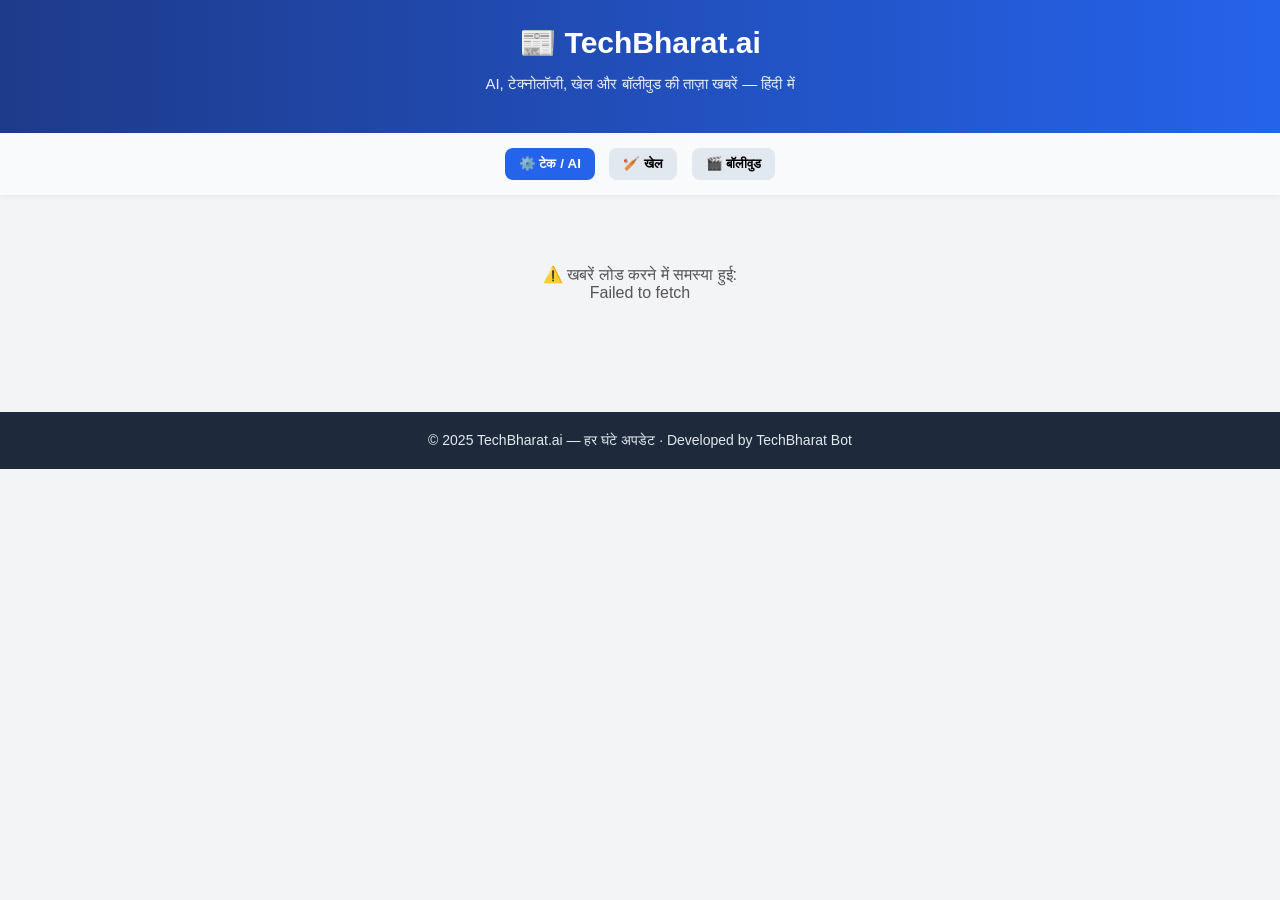
==== index.html @ 10f476a2 "Add files via upload" ====
<!doctype html>
<html lang="hi">
<head>
  <meta charset="utf-8" />
  <meta name="viewport" content="width=device-width,initial-scale=1" />
  <title>TechBharat.ai — AI, खेल और बॉलीवुड समाचार (हिंदी)</title>
  <meta name="description" content="TechBharat.ai - नवीनतम AI, टेक्नोलॉजी, खेल और बॉलीवुड समाचार — हिंदी में।">
  <meta http-equiv="refresh" content="3600">
  <style>
    body {
      font-family: 'Noto Sans Devanagari', sans-serif;
      margin: 0;
      background: #f3f4f6;
      color: #111;
    }
    header {
      background: linear-gradient(90deg, #1e3a8a, #2563eb);
      color: white;
      text-align: center;
      padding: 25px 10px;
      box-shadow: 0 2px 6px rgba(0,0,0,0.2);
    }
    header h1 { margin: 0; font-size: 30px; font-weight: bold; }
    header p { font-size: 15px; opacity: 0.9; }
    nav {
      background: #f8fafc;
      text-align: center;
      padding: 10px;
      box-shadow: 0 2px 4px rgba(0,0,0,0.05);
    }
    nav button {
      background: #e2e8f0;
      border: none;
      margin: 5px;
      padding: 8px 14px;
      border-radius: 8px;
      cursor: pointer;
      font-weight: bold;
      transition: 0.3s;
    }
    nav button.active, nav button:hover {
      background: #2563eb;
      color: white;
    }
    main { max-width: 1100px; margin: auto; padding: 20px; }
    .news-grid {
      display: grid;
      grid-template-columns: repeat(auto-fit, minmax(300px, 1fr));
      gap: 20px;
    }
    .news-card {
      background: white;
      border-radius: 12px;
      overflow: hidden;
      box-shadow: 0 4px 10px rgba(0,0,0,0.1);
      transition: transform 0.2s;
    }
    .news-card:hover { transform: translateY(-4px); }
    .news-image {
      width: 100%;
      height: 180px;
      object-fit: cover;
      background: #e5e7eb;
    }
    .news-content { padding: 15px; }
    .news-content h2 { font-size: 18px; margin: 0 0 8px; }
    .news-content a { text-decoration: none; color: #1e3a8a; }
    .meta { color: #555; font-size: 13px; margin-bottom: 8px; }
    footer {
      background: #1e293b;
      color: #e2e8f0;
      text-align: center;
      padding: 20px;
      margin-top: 40px;
      font-size: 14px;
    }
    .loading { text-align: center; margin: 50px 0; font-size: 16px; color: #555; }
  </style>
</head>
<body>
  <header>
    <h1>📰 TechBharat.ai</h1>
    <p>AI, टेक्नोलॉजी, खेल और बॉलीवुड की ताज़ा खबरें — हिंदी में</p>
  </header>

  <nav>
    <button id="btn-tech" class="active">⚙️ टेक / AI</button>
    <button id="btn-sports">🏏 खेल</button>
    <button id="btn-bollywood">🎬 बॉलीवुड</button>
  </nav>

  <main>
    <div id="news" class="loading">🔄 खबरें लोड हो रही हैं...</div>
  </main>

  <footer>
    © 2025 TechBharat.ai — हर घंटे अपडेट · Developed by TechBharat Bot
  </footer>

  <script>
    const API_KEY = "04b3dd45c9f94c0ab7af9f9a13e9378d"; // 🔑 Replace with your key from https://newsapi.org
    const categories = {
      tech: `https://newsapi.org/v2/everything?q=AI OR artificial intelligence OR technology OR machine learning&language=en&pageSize=10&apiKey=${API_KEY}`,
      sports: `https://newsapi.org/v2/top-headlines?category=sports&language=en&pageSize=10&apiKey=${API_KEY}`,
      bollywood: `https://newsapi.org/v2/everything?q=Bollywood OR Hindi cinema OR upcoming movies OR box office OR Bollywood stars&language=en&pageSize=10&apiKey=${API_KEY}`
    };
    const proxy = "https://api.allorigins.win/raw?url=";
    const container = document.getElementById('news');
    const btnTech = document.getElementById('btn-tech');
    const btnSports = document.getElementById('btn-sports');
    const btnBollywood = document.getElementById('btn-bollywood');

    async function translateToHindi(text) {
      if (!text) return "";
      try {
        const url = `https://translate.googleapis.com/translate_a/single?client=gtx&sl=en&tl=hi&dt=t&q=${encodeURIComponent(text)}`;
        const res = await fetch(url);
        const data = await res.json();
        return data[0][0][0];
      } catch {
        return text;
      }
    }

    async function loadNews(categoryKey) {
      container.innerHTML = "<div class='loading'>📰 खबरें लोड की जा रही हैं...</div>";
      const apiUrl = proxy + encodeURIComponent(categories[categoryKey]);

      try {
        const res = await fetch(apiUrl);
        const data = await res.json();
        if (!data.articles || data.articles.length === 0) {
          container.innerHTML = "<p>कोई नई खबर नहीं मिली।</p>";
          return;
        }

        const grid = document.createElement("div");
        grid.className = "news-grid";

        for (const article of data.articles) {
          const image = article.urlToImage || "https://via.placeholder.com/600x400?text=News";
          const title = await translateToHindi(article.title || "");
          const desc = await translateToHindi(article.description || "");
          const source = article.source?.name || "अज्ञात स्रोत";
          const url = article.url;
          const date = article.publishedAt ? new Date(article.publishedAt).toLocaleDateString("hi-IN") : "";

          const card = document.createElement("div");
          card.className = "news-card";
          card.innerHTML = `
            <img class="news-image" src="${image}" alt="image">
            <div class="news-content">
              <h2><a href="${url}" target="_blank">${title}</a></h2>
              <div class="meta">${source} · ${date}</div>
              <p>${desc}</p>
              <p><a href="${url}" target="_blank">पूरा लेख पढ़ें →</a></p>
            </div>`;
          grid.appendChild(card);
        }
        container.innerHTML = "";
        container.appendChild(grid);

      } catch (err) {
        container.innerHTML = `<p>⚠️ खबरें लोड करने में समस्या हुई:<br>${err.message}</p>`;
      }
    }

    btnTech.onclick = () => {
      btnTech.classList.add("active");
      btnSports.classList.remove("active");
      btnBollywood.classList.remove("active");
      loadNews("tech");
    };
    btnSports.onclick = () => {
      btnSports.classList.add("active");
      btnTech.classList.remove("active");
      btnBollywood.classList.remove("active");
      loadNews("sports");
    };
    btnBollywood.onclick = () => {
      btnBollywood.classList.add("active");
      btnTech.classList.remove("active");
      btnSports.classList.remove("active");
      loadNews("bollywood");
    };

    // Default load: Tech news
    loadNews("tech");
  </script>
</body>
</html>
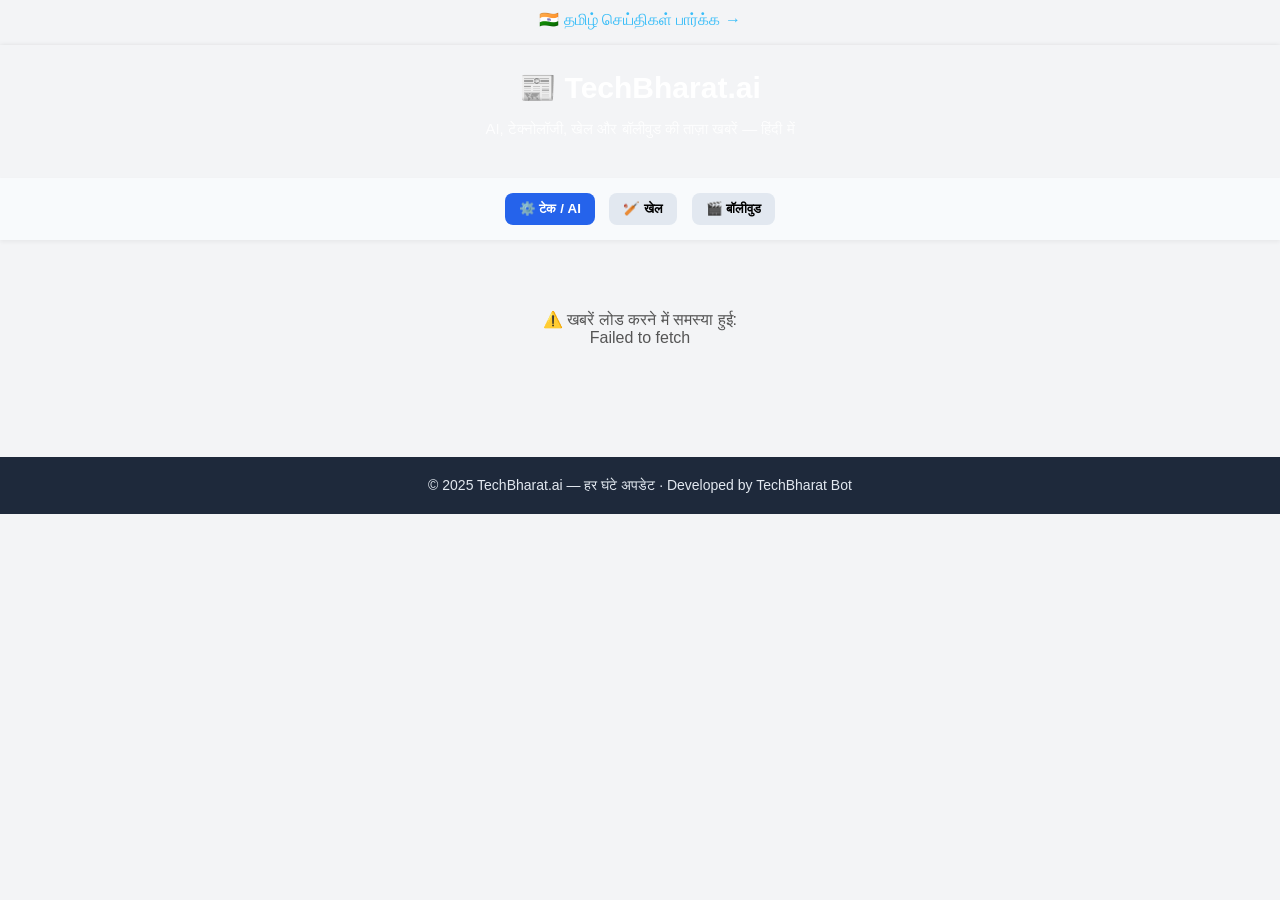
==== commit ec20fcae: "Add files via upload" ====
--- a/index.html
+++ b/index.html
@@ -14,6 +14,12 @@
       color: #111;
     }
     header {
+<p style="text-align:center;margin-top:10px;">
+  <a href="tamil-news.html" style="color:#38bdf8;text-decoration:none;font-weight:500;">
+    🇮🇳 தமிழ் செய்திகள் பார்க்க →
+  </a>
+</p>
+
       background: linear-gradient(90deg, #1e3a8a, #2563eb);
       color: white;
       text-align: center;
@@ -78,7 +84,12 @@
   </style>
 </head>
 <body>
-  <header>
+ <p style="text-align:center;margin-top:10px;">
+  <a href="tamil-news.html" style="color:#38bdf8;text-decoration:none;font-weight:500;">
+    🇮🇳 தமிழ் செய்திகள் பார்க்க →
+  </a>
+</p>
+ <header>
     <h1>📰 TechBharat.ai</h1>
     <p>AI, टेक्नोलॉजी, खेल और बॉलीवुड की ताज़ा खबरें — हिंदी में</p>
   </header>
@@ -188,4 +199,4 @@
     loadNews("tech");
   </script>
 </body>
-</html>
+</html>
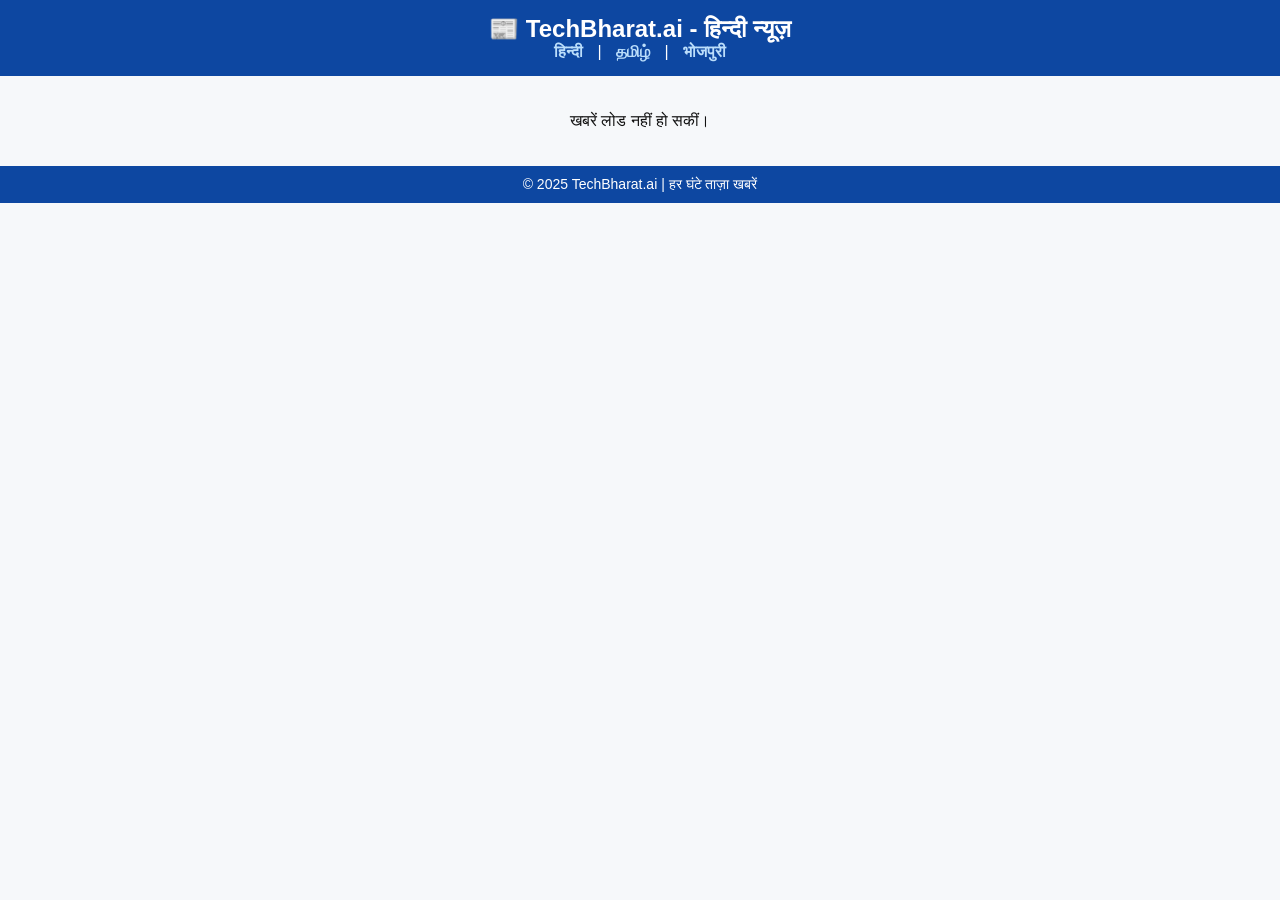
==== commit c148e923: "Add files via upload" ====
--- a/index.html
+++ b/index.html
@@ -1,202 +1,64 @@
-<!doctype html>
-<html lang="hi">
-<head>
-  <meta charset="utf-8" />
-  <meta name="viewport" content="width=device-width,initial-scale=1" />
-  <title>TechBharat.ai — AI, खेल और बॉलीवुड समाचार (हिंदी)</title>
-  <meta name="description" content="TechBharat.ai - नवीनतम AI, टेक्नोलॉजी, खेल और बॉलीवुड समाचार — हिंदी में।">
-  <meta http-equiv="refresh" content="3600">
-  <style>
-    body {
-      font-family: 'Noto Sans Devanagari', sans-serif;
-      margin: 0;
-      background: #f3f4f6;
-      color: #111;
-    }
-    header {
-<p style="text-align:center;margin-top:10px;">
-  <a href="tamil-news.html" style="color:#38bdf8;text-decoration:none;font-weight:500;">
-    🇮🇳 தமிழ் செய்திகள் பார்க்க →
-  </a>
-</p>
-
-      background: linear-gradient(90deg, #1e3a8a, #2563eb);
-      color: white;
-      text-align: center;
-      padding: 25px 10px;
-      box-shadow: 0 2px 6px rgba(0,0,0,0.2);
-    }
-    header h1 { margin: 0; font-size: 30px; font-weight: bold; }
-    header p { font-size: 15px; opacity: 0.9; }
-    nav {
-      background: #f8fafc;
-      text-align: center;
-      padding: 10px;
-      box-shadow: 0 2px 4px rgba(0,0,0,0.05);
-    }
-    nav button {
-      background: #e2e8f0;
-      border: none;
-      margin: 5px;
-      padding: 8px 14px;
-      border-radius: 8px;
-      cursor: pointer;
-      font-weight: bold;
-      transition: 0.3s;
-    }
-    nav button.active, nav button:hover {
-      background: #2563eb;
-      color: white;
-    }
-    main { max-width: 1100px; margin: auto; padding: 20px; }
-    .news-grid {
-      display: grid;
-      grid-template-columns: repeat(auto-fit, minmax(300px, 1fr));
-      gap: 20px;
-    }
-    .news-card {
-      background: white;
-      border-radius: 12px;
-      overflow: hidden;
-      box-shadow: 0 4px 10px rgba(0,0,0,0.1);
-      transition: transform 0.2s;
-    }
-    .news-card:hover { transform: translateY(-4px); }
-    .news-image {
-      width: 100%;
-      height: 180px;
-      object-fit: cover;
-      background: #e5e7eb;
-    }
-    .news-content { padding: 15px; }
-    .news-content h2 { font-size: 18px; margin: 0 0 8px; }
-    .news-content a { text-decoration: none; color: #1e3a8a; }
-    .meta { color: #555; font-size: 13px; margin-bottom: 8px; }
-    footer {
-      background: #1e293b;
-      color: #e2e8f0;
-      text-align: center;
-      padding: 20px;
-      margin-top: 40px;
-      font-size: 14px;
-    }
-    .loading { text-align: center; margin: 50px 0; font-size: 16px; color: #555; }
-  </style>
-</head>
-<body>
- <p style="text-align:center;margin-top:10px;">
-  <a href="tamil-news.html" style="color:#38bdf8;text-decoration:none;font-weight:500;">
-    🇮🇳 தமிழ் செய்திகள் பார்க்க →
-  </a>
-</p>
- <header>
-    <h1>📰 TechBharat.ai</h1>
-    <p>AI, टेक्नोलॉजी, खेल और बॉलीवुड की ताज़ा खबरें — हिंदी में</p>
-  </header>
-
-  <nav>
-    <button id="btn-tech" class="active">⚙️ टेक / AI</button>
-    <button id="btn-sports">🏏 खेल</button>
-    <button id="btn-bollywood">🎬 बॉलीवुड</button>
-  </nav>
-
-  <main>
-    <div id="news" class="loading">🔄 खबरें लोड हो रही हैं...</div>
-  </main>
-
-  <footer>
-    © 2025 TechBharat.ai — हर घंटे अपडेट · Developed by TechBharat Bot
-  </footer>
-
-  <script>
-    const API_KEY = "04b3dd45c9f94c0ab7af9f9a13e9378d"; // 🔑 Replace with your key from https://newsapi.org
-    const categories = {
-      tech: `https://newsapi.org/v2/everything?q=AI OR artificial intelligence OR technology OR machine learning&language=en&pageSize=10&apiKey=${API_KEY}`,
-      sports: `https://newsapi.org/v2/top-headlines?category=sports&language=en&pageSize=10&apiKey=${API_KEY}`,
-      bollywood: `https://newsapi.org/v2/everything?q=Bollywood OR Hindi cinema OR upcoming movies OR box office OR Bollywood stars&language=en&pageSize=10&apiKey=${API_KEY}`
-    };
-    const proxy = "https://api.allorigins.win/raw?url=";
-    const container = document.getElementById('news');
-    const btnTech = document.getElementById('btn-tech');
-    const btnSports = document.getElementById('btn-sports');
-    const btnBollywood = document.getElementById('btn-bollywood');
-
-    async function translateToHindi(text) {
-      if (!text) return "";
-      try {
-        const url = `https://translate.googleapis.com/translate_a/single?client=gtx&sl=en&tl=hi&dt=t&q=${encodeURIComponent(text)}`;
-        const res = await fetch(url);
-        const data = await res.json();
-        return data[0][0][0];
-      } catch {
-        return text;
-      }
-    }
-
-    async function loadNews(categoryKey) {
-      container.innerHTML = "<div class='loading'>📰 खबरें लोड की जा रही हैं...</div>";
-      const apiUrl = proxy + encodeURIComponent(categories[categoryKey]);
-
-      try {
-        const res = await fetch(apiUrl);
-        const data = await res.json();
-        if (!data.articles || data.articles.length === 0) {
-          container.innerHTML = "<p>कोई नई खबर नहीं मिली।</p>";
-          return;
-        }
-
-        const grid = document.createElement("div");
-        grid.className = "news-grid";
-
-        for (const article of data.articles) {
-          const image = article.urlToImage || "https://via.placeholder.com/600x400?text=News";
-          const title = await translateToHindi(article.title || "");
-          const desc = await translateToHindi(article.description || "");
-          const source = article.source?.name || "अज्ञात स्रोत";
-          const url = article.url;
-          const date = article.publishedAt ? new Date(article.publishedAt).toLocaleDateString("hi-IN") : "";
-
-          const card = document.createElement("div");
-          card.className = "news-card";
-          card.innerHTML = `
-            <img class="news-image" src="${image}" alt="image">
-            <div class="news-content">
-              <h2><a href="${url}" target="_blank">${title}</a></h2>
-              <div class="meta">${source} · ${date}</div>
-              <p>${desc}</p>
-              <p><a href="${url}" target="_blank">पूरा लेख पढ़ें →</a></p>
-            </div>`;
-          grid.appendChild(card);
-        }
-        container.innerHTML = "";
-        container.appendChild(grid);
-
-      } catch (err) {
-        container.innerHTML = `<p>⚠️ खबरें लोड करने में समस्या हुई:<br>${err.message}</p>`;
-      }
-    }
-
-    btnTech.onclick = () => {
-      btnTech.classList.add("active");
-      btnSports.classList.remove("active");
-      btnBollywood.classList.remove("active");
-      loadNews("tech");
-    };
-    btnSports.onclick = () => {
-      btnSports.classList.add("active");
-      btnTech.classList.remove("active");
-      btnBollywood.classList.remove("active");
-      loadNews("sports");
-    };
-    btnBollywood.onclick = () => {
-      btnBollywood.classList.add("active");
-      btnTech.classList.remove("active");
-      btnSports.classList.remove("active");
-      loadNews("bollywood");
-    };
-
-    // Default load: Tech news
-    loadNews("tech");
-  </script>
-</body>
+<!DOCTYPE html>
+<html lang="hi">
+<head>
+  <meta charset="UTF-8" />
+  <meta name="viewport" content="width=device-width, initial-scale=1.0" />
+  <title>TechBharat.ai - हिन्दी टेक न्यूज़</title>
+  <style>
+    body { font-family: 'Noto Sans Devanagari', Arial, sans-serif; margin:0; background:#f6f8fa; color:#111; }
+    header { background:#0d47a1; color:#fff; text-align:center; padding:15px 5px; }
+    header h1 { margin:0; font-size:24px; }
+    nav a { color:#bbdefb; text-decoration:none; margin:0 10px; font-weight:600; }
+    nav a:hover { text-decoration:underline; }
+    .news-container { display:grid; grid-template-columns:repeat(auto-fit,minmax(300px,1fr)); gap:20px; padding:20px; }
+    .news-card { background:#fff; border-radius:10px; box-shadow:0 2px 8px rgba(0,0,0,0.1); overflow:hidden; transition:0.3s; }
+    .news-card:hover { transform:translateY(-4px); }
+    .news-card img { width:100%; height:200px; object-fit:cover; }
+    .news-content { padding:15px; }
+    .news-content h3 { margin:0 0 10px; font-size:18px; color:#0d47a1; }
+    .news-content p { font-size:14px; color:#444; }
+    footer { text-align:center; background:#0d47a1; color:white; padding:10px; font-size:14px; }
+  </style>
+</head>
+<body>
+  <header>
+    <h1>📰 TechBharat.ai - हिन्दी न्यूज़</h1>
+    <nav>
+      <a href="index.html">हिन्दी</a> |
+      <a href="tamil-news.html">தமிழ்</a> |
+      <a href="bhojpuri-news.html">भोजपुरी</a>
+    </nav>
+  </header>
+
+  <div id="news" class="news-container">
+    <p style="text-align:center;">खबरें लोड हो रही हैं...</p>
+  </div>
+
+  <footer>© 2025 TechBharat.ai | हर घंटे ताज़ा खबरें</footer>
+
+  <script>
+    async function loadHindiNews() {
+      const rssUrl = "https://rss.app/feeds/L4Rm5AyPtE8CnxAX.xml"; // Jagran Hindi RSS
+      const apiUrl = `https://api.rss2json.com/v1/api.json?rss_url=${encodeURIComponent(rssUrl)}`;
+      const container = document.getElementById("news");
+      try {
+        const res = await fetch(apiUrl);
+        const data = await res.json();
+        container.innerHTML = data.items.slice(0, 12).map(item => `
+          <div class="news-card">
+            <img src="${item.enclosure?.link || 'https://via.placeholder.com/400x200?text=TechBharat'}">
+            <div class="news-content">
+              <h3><a href="${item.link}" target="_blank" style="text-decoration:none;color:#0d47a1;">${item.title}</a></h3>
+              <p>${item.description.slice(0, 100)}...</p>
+            </div>
+          </div>
+        `).join('');
+      } catch {
+        container.innerHTML = "<p style='text-align:center;'>खबरें लोड नहीं हो सकीं।</p>";
+      }
+    }
+    loadHindiNews();
+    setInterval(loadHindiNews, 60 * 60 * 1000);
+  </script>
+</body>
 </html>
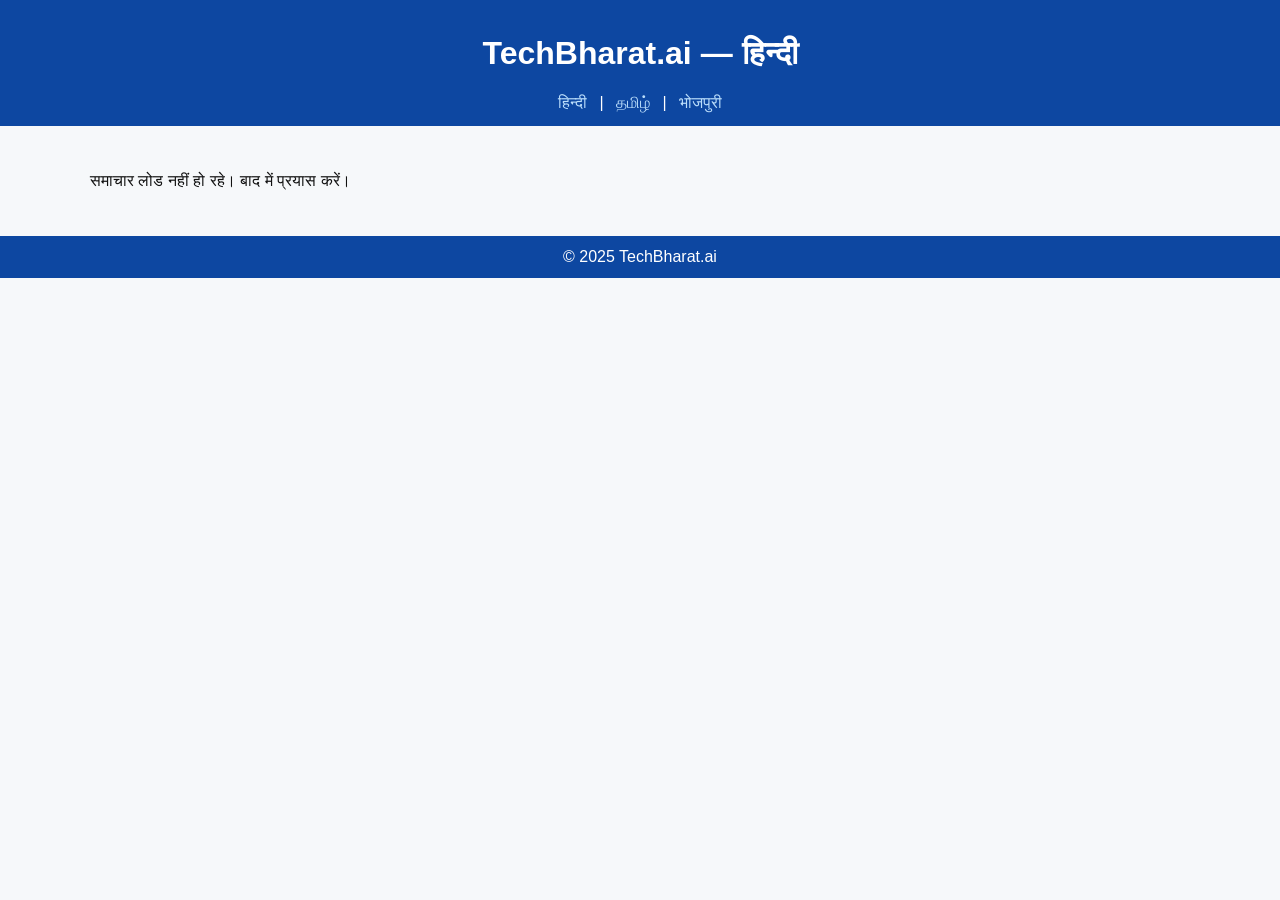
==== commit 6fc6741a: "Add files via upload" ====
--- a/index.html
+++ b/index.html
@@ -1,64 +1,63 @@
-<!DOCTYPE html>
+<!doctype html>
 <html lang="hi">
 <head>
-  <meta charset="UTF-8" />
-  <meta name="viewport" content="width=device-width, initial-scale=1.0" />
-  <title>TechBharat.ai - हिन्दी टेक न्यूज़</title>
-  <style>
-    body { font-family: 'Noto Sans Devanagari', Arial, sans-serif; margin:0; background:#f6f8fa; color:#111; }
-    header { background:#0d47a1; color:#fff; text-align:center; padding:15px 5px; }
-    header h1 { margin:0; font-size:24px; }
-    nav a { color:#bbdefb; text-decoration:none; margin:0 10px; font-weight:600; }
-    nav a:hover { text-decoration:underline; }
-    .news-container { display:grid; grid-template-columns:repeat(auto-fit,minmax(300px,1fr)); gap:20px; padding:20px; }
-    .news-card { background:#fff; border-radius:10px; box-shadow:0 2px 8px rgba(0,0,0,0.1); overflow:hidden; transition:0.3s; }
-    .news-card:hover { transform:translateY(-4px); }
-    .news-card img { width:100%; height:200px; object-fit:cover; }
-    .news-content { padding:15px; }
-    .news-content h3 { margin:0 0 10px; font-size:18px; color:#0d47a1; }
-    .news-content p { font-size:14px; color:#444; }
-    footer { text-align:center; background:#0d47a1; color:white; padding:10px; font-size:14px; }
-  </style>
+<meta charset="utf-8"/>
+<meta name="viewport" content="width=device-width,initial-scale=1"/>
+<title>TechBharat.ai — हिन्दी</title>
+<meta name="description" content="TechBharat.ai हिन्दी टेक न्यूज"/>
+<!-- Google Analytics placeholder: replace G-XXXXXXXXXX -->
+<!-- AdSense placeholder: replace ca-pub-XXXXXXXXXXXX -->
+
+<style>
+body{font-family:Arial, sans-serif;background:#f6f8fa;margin:0;color:#111}
+header{background:#0d47a1;color:#fff;padding:14px;text-align:center;position:sticky;top:0}
+nav a{color:#bbdefb;margin:0 8px;text-decoration:none}
+.container{max-width:1100px;margin:18px auto;padding:12px}
+.grid{display:grid;grid-template-columns:repeat(auto-fit,minmax(300px,1fr));gap:16px}
+.card{background:#fff;border-radius:8px;overflow:hidden;box-shadow:0 2px 6px rgba(0,0,0,0.08)}
+.card img{width:100%;height:180px;object-fit:cover}
+.card .body{padding:12px}
+.card h3{margin:0 0 8px;color:#0d47a1;font-size:18px}
+footer{background:#0d47a1;color:#fff;padding:12px;text-align:center}
+</style>
 </head>
 <body>
-  <header>
-    <h1>📰 TechBharat.ai - हिन्दी न्यूज़</h1>
-    <nav>
-      <a href="index.html">हिन्दी</a> |
-      <a href="tamil-news.html">தமிழ்</a> |
-      <a href="bhojpuri-news.html">भोजपुरी</a>
-    </nav>
-  </header>
+<header>
+  <h1>TechBharat.ai — हिन्दी</h1>
+  <nav><a href="index.html">हिन्दी</a> | <a href="tamil-news.html">தமிழ்</a> | <a href="bhojpuri-news.html">भोजपुरी</a></nav>
+</header>
+<div class="container">
+  <div id="news" class="grid"><p>समाचार लोड हो रहे हैं...</p></div>
+</div>
+<footer>© 2025 TechBharat.ai</footer>
 
-  <div id="news" class="news-container">
-    <p style="text-align:center;">खबरें लोड हो रही हैं...</p>
-  </div>
+<script>
+const FEED = "https://rss.app/feeds/L4Rm5AyPtE8CnxAX.xml";
+const API = "https://api.rss2json.com/v1/api.json?rss_url=" + encodeURIComponent(FEED);
 
-  <footer>© 2025 TechBharat.ai | हर घंटे ताज़ा खबरें</footer>
-
-  <script>
-    async function loadHindiNews() {
-      const rssUrl = "https://rss.app/feeds/L4Rm5AyPtE8CnxAX.xml"; // Jagran Hindi RSS
-      const apiUrl = `https://api.rss2json.com/v1/api.json?rss_url=${encodeURIComponent(rssUrl)}`;
-      const container = document.getElementById("news");
-      try {
-        const res = await fetch(apiUrl);
-        const data = await res.json();
-        container.innerHTML = data.items.slice(0, 12).map(item => `
-          <div class="news-card">
-            <img src="${item.enclosure?.link || 'https://via.placeholder.com/400x200?text=TechBharat'}">
-            <div class="news-content">
-              <h3><a href="${item.link}" target="_blank" style="text-decoration:none;color:#0d47a1;">${item.title}</a></h3>
-              <p>${item.description.slice(0, 100)}...</p>
-            </div>
-          </div>
-        `).join('');
-      } catch {
-        container.innerHTML = "<p style='text-align:center;'>खबरें लोड नहीं हो सकीं।</p>";
-      }
-    }
-    loadHindiNews();
-    setInterval(loadHindiNews, 60 * 60 * 1000);
-  </script>
+async function load() {
+  const c = document.getElementById('news');
+  c.innerHTML = '<p>समाचार लोड हो रहे हैं...</p>';
+  try {
+    const r = await fetch(API + "&_=" + Date.now(), {cache: 'no-store'});
+    const j = await r.json();
+    if(!j.items) throw new Error('No items');
+    c.innerHTML = j.items.slice(0,12).map(function(it){ return `
+      <div class="card">
+        ${it.enclosure && it.enclosure.link ? '<img src="'+it.enclosure.link+'">' : ''}
+        <div class="body">
+          <h3><a href="${it.link}" target="_blank" style="text-decoration:none;color:inherit">${it.title}</a></h3>
+          <p>${(it.description||'').replace(/(<([^>]+)>)/gi, '').slice(0,120)}...</p>
+        </div>
+      </div>
+    `;}).join('');
+  } catch(e) {
+    console.error(e);
+    c.innerHTML = '<p>समाचार लोड नहीं हो रहे। बाद में प्रयास करें।</p>';
+  }
+}
+load();
+setInterval(load, 60*60*1000);
+</script>
 </body>
-</html>+</html>
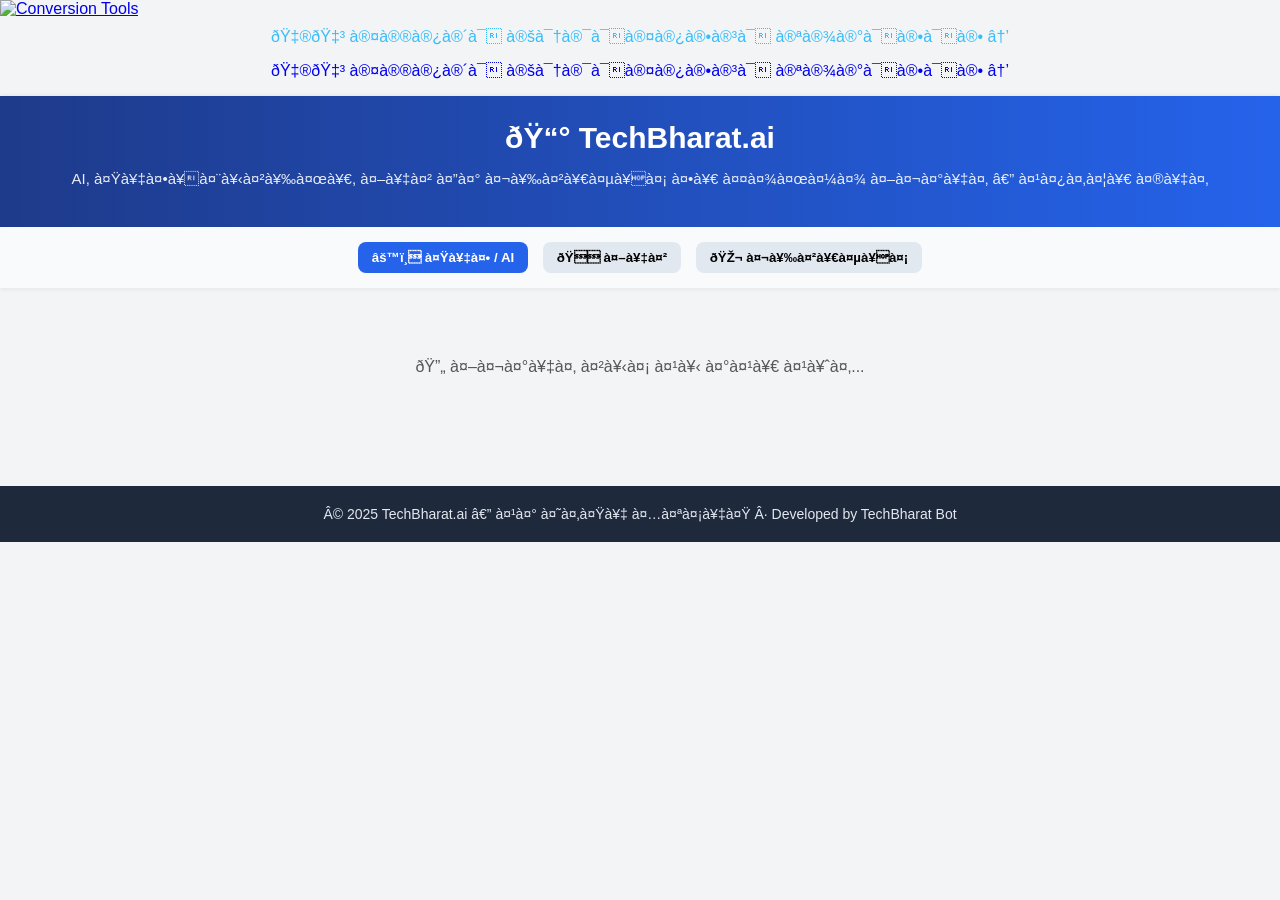
==== commit 1b26fc05: "Add files via upload" ====
--- a/index.html
+++ b/index.html
@@ -1,63 +1,227 @@
-<!doctype html>
-<html lang="hi">
-<head>
-<meta charset="utf-8"/>
-<meta name="viewport" content="width=device-width,initial-scale=1"/>
-<title>TechBharat.ai — हिन्दी</title>
-<meta name="description" content="TechBharat.ai हिन्दी टेक न्यूज"/>
-<!-- Google Analytics placeholder: replace G-XXXXXXXXXX -->
-<!-- AdSense placeholder: replace ca-pub-XXXXXXXXXXXX -->
-
-<style>
-body{font-family:Arial, sans-serif;background:#f6f8fa;margin:0;color:#111}
-header{background:#0d47a1;color:#fff;padding:14px;text-align:center;position:sticky;top:0}
-nav a{color:#bbdefb;margin:0 8px;text-decoration:none}
-.container{max-width:1100px;margin:18px auto;padding:12px}
-.grid{display:grid;grid-template-columns:repeat(auto-fit,minmax(300px,1fr));gap:16px}
-.card{background:#fff;border-radius:8px;overflow:hidden;box-shadow:0 2px 6px rgba(0,0,0,0.08)}
-.card img{width:100%;height:180px;object-fit:cover}
-.card .body{padding:12px}
-.card h3{margin:0 0 8px;color:#0d47a1;font-size:18px}
-footer{background:#0d47a1;color:#fff;padding:12px;text-align:center}
-</style>
-</head>
-<body>
-<header>
-  <h1>TechBharat.ai — हिन्दी</h1>
-  <nav><a href="index.html">हिन्दी</a> | <a href="tamil-news.html">தமிழ்</a> | <a href="bhojpuri-news.html">भोजपुरी</a></nav>
-</header>
-<div class="container">
-  <div id="news" class="grid"><p>समाचार लोड हो रहे हैं...</p></div>
-</div>
-<footer>© 2025 TechBharat.ai</footer>
-
-<script>
-const FEED = "https://rss.app/feeds/L4Rm5AyPtE8CnxAX.xml";
-const API = "https://api.rss2json.com/v1/api.json?rss_url=" + encodeURIComponent(FEED);
-
-async function load() {
-  const c = document.getElementById('news');
-  c.innerHTML = '<p>समाचार लोड हो रहे हैं...</p>';
-  try {
-    const r = await fetch(API + "&_=" + Date.now(), {cache: 'no-store'});
-    const j = await r.json();
-    if(!j.items) throw new Error('No items');
-    c.innerHTML = j.items.slice(0,12).map(function(it){ return `
-      <div class="card">
-        ${it.enclosure && it.enclosure.link ? '<img src="'+it.enclosure.link+'">' : ''}
-        <div class="body">
-          <h3><a href="${it.link}" target="_blank" style="text-decoration:none;color:inherit">${it.title}</a></h3>
-          <p>${(it.description||'').replace(/(<([^>]+)>)/gi, '').slice(0,120)}...</p>
-        </div>
-      </div>
-    `;}).join('');
-  } catch(e) {
-    console.error(e);
-    c.innerHTML = '<p>समाचार लोड नहीं हो रहे। बाद में प्रयास करें।</p>';
-  }
-}
-load();
-setInterval(load, 60*60*1000);
-</script>
-</body>
-</html>
+<!doctype html>
+<html lang="hi">
+<head>
+<!-- hitwebcounter Code START -->
+<a href="https://www.hitwebcounter.com/" target="_blank">
+<img src="https://hitwebcounter.com/counter/counter.php?page=21448114&style=0019&nbdigits=5&type=page&initCount=0" title="Conversion Tools" Alt="Conversion Tools"   border="0" /></a>                                    
+<!-- Google tag (gtag.js) -->
+<script async src="https://www.googletagmanager.com/gtag/js?id=G-HKJWJ9EMGD"></script>
+<script>
+  window.dataLayer = window.dataLayer || [];
+  function gtag(){dataLayer.push(arguments);}
+  gtag('js', new Date());
+
+  gtag('config', 'G-HKJWJ9EMGD');
+</script>
+  <meta charset="utf-8" />
+  <meta name="viewport" content="width=device-width,initial-scale=1" />
+  <title>TechBharat.ai â€” AI, à¤–à¥‡à¤² à¤”à¤° à¤¬à¥‰à¤²à¥€à¤µà¥à¤¡ à¤¸à¤®à¤¾à¤šà¤¾à¤° (à¤¹à¤¿à¤‚à¤¦à¥€)</title>
+  <meta name="description" content="TechBharat.ai - à¤¨à¤µà¥€à¤¨à¤¤à¤® AI, à¤Ÿà¥‡à¤•à¥à¤¨à¥‹à¤²à¥‰à¤œà¥€, à¤–à¥‡à¤² à¤”à¤° à¤¬à¥‰à¤²à¥€à¤µà¥à¤¡ à¤¸à¤®à¤¾à¤šà¤¾à¤° â€” à¤¹à¤¿à¤‚à¤¦à¥€ à¤®à¥‡à¤‚à¥¤">
+  <meta http-equiv="refresh" content="3600">
+<p style="text-align:center;margin-top:10px;">
+  <a href="tamil-news.html" style="color:#38bdf8;text-decoration:none;font-weight:500;">
+    ðŸ‡®ðŸ‡³ à®¤à®®à®¿à®´à¯ à®šà¯†à®¯à¯à®¤à®¿à®•à®³à¯ à®ªà®¾à®°à¯à®•à¯à®• â†’
+  </a>
+</p>
+  <style>
+    body {
+      font-family: 'Noto Sans Devanagari', sans-serif;
+      margin: 0;
+      background: #f3f4f6;
+      color: #111;
+    }
+    header {
+
+      background: linear-gradient(90deg, #1e3a8a, #2563eb);
+      color: white;
+      text-align: center;
+      padding: 25px 10px;
+      box-shadow: 0 2px 6px rgba(0,0,0,0.2);
+    }
+    header h1 { margin: 0; font-size: 30px; font-weight: bold; }
+    header p { font-size: 15px; opacity: 0.9; }
+    nav {
+      background: #f8fafc;
+      text-align: center;
+      padding: 10px;
+      box-shadow: 0 2px 4px rgba(0,0,0,0.05);
+    }
+    nav button {
+      background: #e2e8f0;
+      border: none;
+      margin: 5px;
+      padding: 8px 14px;
+      border-radius: 8px;
+      cursor: pointer;
+      font-weight: bold;
+      transition: 0.3s;
+    }
+    nav button.active, nav button:hover {
+      background: #2563eb;
+      color: white;
+    }
+    main { max-width: 1100px; margin: auto; padding: 20px; }
+    .news-grid {
+      display: grid;
+      grid-template-columns: repeat(auto-fit, minmax(300px, 1fr));
+      gap: 20px;
+    }
+    .news-card {
+      background: white;
+      border-radius: 12px;
+      overflow: hidden;
+      box-shadow: 0 4px 10px rgba(0,0,0,0.1);
+      transition: transform 0.2s;
+    }
+    .news-card:hover { transform: translateY(-4px); }
+    .news-image {
+      width: 100%;
+      height: 180px;
+      object-fit: cover;
+      background: #e5e7eb;
+    }
+    .news-content { padding: 15px; }
+    .news-content h2 { font-size: 18px; margin: 0 0 8px; }
+    .news-content a { text-decoration: none; color: #1e3a8a; }
+    .meta { color: #555; font-size: 13px; margin-bottom: 8px; }
+    footer {
+      background: #1e293b;
+      color: #e2e8f0;
+      text-align: center;
+      padding: 20px;
+      margin-top: 40px;
+      font-size: 14px;
+    }
+    .loading { text-align: center; margin: 50px 0; font-size: 16px; color: #555; }
+  </style>
+<!-- Google Analytics -->
+<script async src="https://www.googletagmanager.com/gtag/js?id=G-HKJWJ9EMGD"></script>
+<script>
+  window.dataLayer = window.dataLayer || [];
+  function gtag(){dataLayer.push(arguments);}
+  gtag('js', new Date());
+  gtag('config', 'G-HKJWJ9EMGD');
+</script>
+
+</head>
+<body>
+ <p style="text-align:center;margin-top:10px;">
+  <a href="tamil-news.html" style="color:#PPPPPP;text-decoration:none;font-weight:500;">
+    ðŸ‡®ðŸ‡³ à®¤à®®à®¿à®´à¯ à®šà¯†à®¯à¯à®¤à®¿à®•à®³à¯ à®ªà®¾à®°à¯à®•à¯à®• â†’
+  </a>
+</p>
+ <header>
+    <h1>ðŸ“° TechBharat.ai</h1>
+    <p>AI, à¤Ÿà¥‡à¤•à¥à¤¨à¥‹à¤²à¥‰à¤œà¥€, à¤–à¥‡à¤² à¤”à¤° à¤¬à¥‰à¤²à¥€à¤µà¥à¤¡ à¤•à¥€ à¤¤à¤¾à¤œà¤¼à¤¾ à¤–à¤¬à¤°à¥‡à¤‚ â€” à¤¹à¤¿à¤‚à¤¦à¥€ à¤®à¥‡à¤‚</p>
+  </header>
+
+  <nav>
+    <button id="btn-tech" class="active">âš™ï¸ à¤Ÿà¥‡à¤• / AI</button>
+    <button id="btn-sports">ðŸ à¤–à¥‡à¤²</button>
+    <button id="btn-bollywood">ðŸŽ¬ à¤¬à¥‰à¤²à¥€à¤µà¥à¤¡</button>
+  </nav>
+
+  <main>
+    <div id="news" class="loading">ðŸ”„ à¤–à¤¬à¤°à¥‡à¤‚ à¤²à¥‹à¤¡ à¤¹à¥‹ à¤°à¤¹à¥€ à¤¹à¥ˆà¤‚...</div>
+  </main>
+
+  <footer>
+    Â© 2025 TechBharat.ai â€” à¤¹à¤° à¤˜à¤‚à¤Ÿà¥‡ à¤…à¤ªà¤¡à¥‡à¤Ÿ Â· Developed by TechBharat Bot
+  </footer>
+
+  <script>
+    const API_KEY = "04b3dd45c9f94c0ab7af9f9a13e9378d"; // ðŸ”‘ Replace with your key from https://newsapi.org
+    const categories = {
+      tech: `https://newsapi.org/v2/everything?q=AI OR artificial intelligence OR technology OR machine learning&language=en&pageSize=10&apiKey=${API_KEY}`,
+      sports: `https://newsapi.org/v2/top-headlines?category=sports&language=en&pageSize=10&apiKey=${API_KEY}`,
+      bollywood: `https://newsapi.org/v2/everything?q=Bollywood OR Hindi cinema OR upcoming movies OR box office OR Bollywood stars&language=en&pageSize=10&apiKey=${API_KEY}`
+    };
+    const proxy = "https://api.allorigins.win/raw?url=";
+    const container = document.getElementById('news');
+    const btnTech = document.getElementById('btn-tech');
+    const btnSports = document.getElementById('btn-sports');
+    const btnBollywood = document.getElementById('btn-bollywood');
+
+    async function translateToHindi(text) {
+      if (!text) return "";
+      try {
+        const url = proxyBase + encodeURIComponent(rssLink) + "&_=" + Date.now();
+
+        
+        const data = await res.json();
+        return data[0][0][0];
+      } catch {
+        return text;
+      }
+    }
+
+    async function loadNews(categoryKey) {
+      container.innerHTML = "<div class='loading'>ðŸ“° à¤–à¤¬à¤°à¥‡à¤‚ à¤²à¥‹à¤¡ à¤•à¥€ à¤œà¤¾ à¤°à¤¹à¥€ à¤¹à¥ˆà¤‚...</div>";
+      const apiUrl = proxy + encodeURIComponent(categories[categoryKey]);
+
+      try {
+        const res = await fetch(apiUrl);
+        const data = await res.json();
+        if (!data.articles || data.articles.length === 0) {
+          container.innerHTML = "<p>à¤•à¥‹à¤ˆ à¤¨à¤ˆ à¤–à¤¬à¤° à¤¨à¤¹à¥€à¤‚ à¤®à¤¿à¤²à¥€à¥¤</p>";
+          return;
+        }
+
+        const grid = document.createElement("div");
+        grid.className = "news-grid";
+
+        for (const article of data.articles) {
+          const image = article.urlToImage || "https://via.placeholder.com/600x400?text=News";
+          const title = await translateToHindi(article.title || "");
+          const desc = await translateToHindi(article.description || "");
+          const source = article.source?.name || "à¤…à¤œà¥à¤žà¤¾à¤¤ à¤¸à¥à¤°à¥‹à¤¤";
+          const url = article.url;
+          const date = article.publishedAt ? new Date(article.publishedAt).toLocaleDateString("hi-IN") : "";
+          const card = document.createElement("div");
+          card.className = "news-card";
+          card.innerHTML = `
+            <img class="news-image" src="${image}" alt="image">
+            <div class="news-content">
+              <h2><a href="${url}" target="_blank">${title}</a></h2>
+              <div class="meta">${source} Â· ${date}</div>
+              <p>${desc}</p>
+              <p><a href="${url}" target="_blank">à¤ªà¥‚à¤°à¤¾ à¤²à¥‡à¤– à¤ªà¤¢à¤¼à¥‡à¤‚ â†’</a></p>
+            </div>`;
+          grid.appendChild(card);
+        }
+        container.innerHTML = "";
+        container.appendChild(grid);
+
+      } catch (err) {
+        container.innerHTML = `<p>âš ï¸ à¤–à¤¬à¤°à¥‡à¤‚ à¤²à¥‹à¤¡ à¤•à¤°à¤¨à¥‡ à¤®à¥‡à¤‚ à¤¸à¤®à¤¸à¥à¤¯à¤¾ à¤¹à¥à¤ˆ:<br>${err.message}</p>`;
+      }
+    }
+
+    btnTech.onclick = () => {
+      btnTech.classList.add("active");
+      btnSports.classList.remove("active");
+      btnBollywood.classList.remove("active");
+      loadNews("tech");
+    };
+    btnSports.onclick = () => {
+      btnSports.classList.add("active");
+      btnTech.classList.remove("active");
+      btnBollywood.classList.remove("active");
+      loadNews("sports");
+    };
+    btnBollywood.onclick = () => {
+      btnBollywood.classList.add("active");
+      btnTech.classList.remove("active");
+      btnSports.classList.remove("active");
+      loadNews("bollywood");
+    };
+
+    // Default load: Tech news
+const url = proxyBase + encodeURIComponent(rssLink) + "&_=" + Date.now();
+
+setInterval(loadNews, 60 * 60 * 1000); // ?? ???? reload ????
+
+    loadNews("tech");
+  </script>
+</body>
+</html>
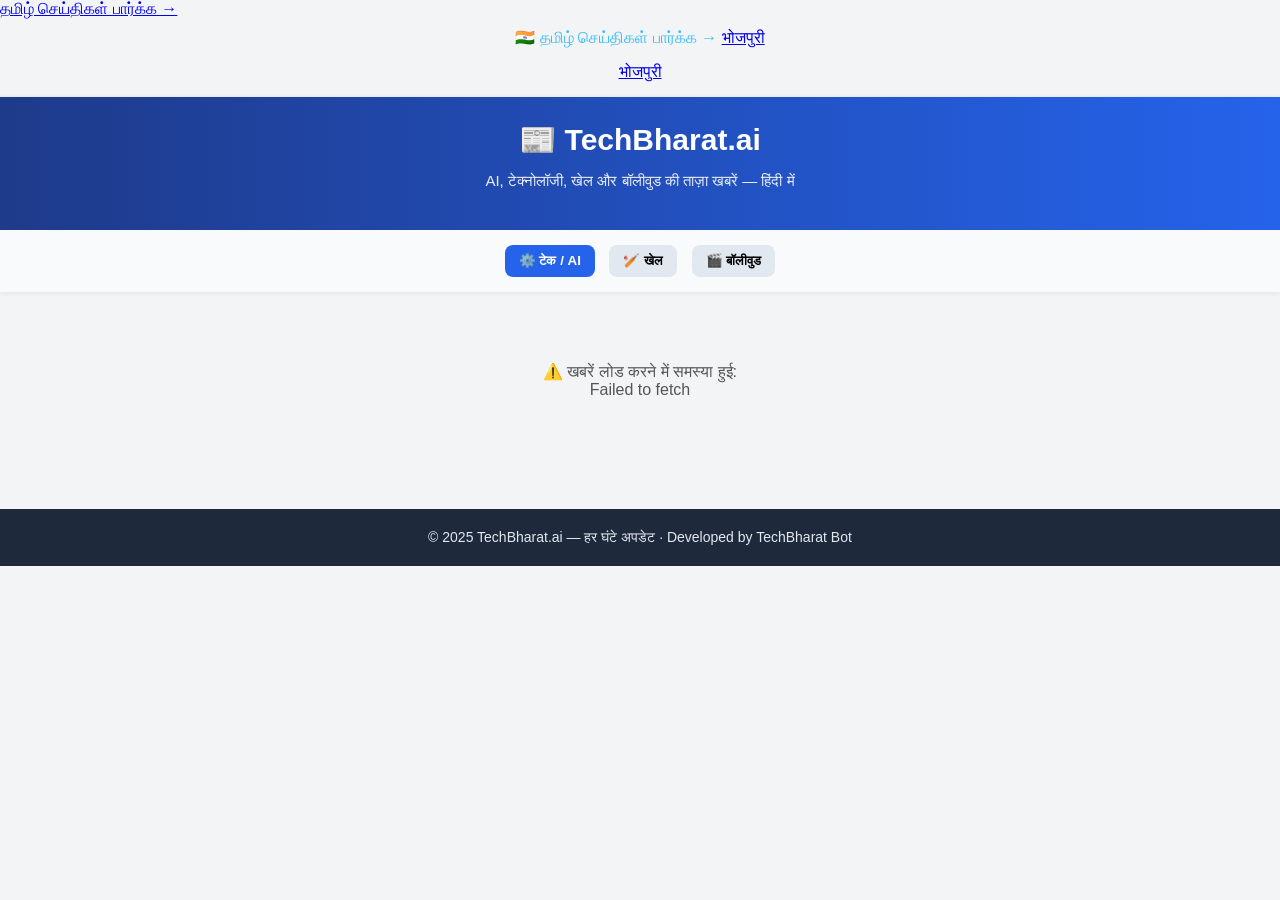
==== commit dd75313d: "Add files via upload" ====
--- a/index.html
+++ b/index.html
@@ -1,29 +1,14 @@
 <!doctype html>
 <html lang="hi">
 <head>
-<!-- hitwebcounter Code START -->
-<a href="https://www.hitwebcounter.com/" target="_blank">
-<img src="https://hitwebcounter.com/counter/counter.php?page=21448114&style=0019&nbdigits=5&type=page&initCount=0" title="Conversion Tools" Alt="Conversion Tools"   border="0" /></a>                                    
-<!-- Google tag (gtag.js) -->
-<script async src="https://www.googletagmanager.com/gtag/js?id=G-HKJWJ9EMGD"></script>
-<script>
-  window.dataLayer = window.dataLayer || [];
-  function gtag(){dataLayer.push(arguments);}
-  gtag('js', new Date());
-
-  gtag('config', 'G-HKJWJ9EMGD');
-</script>
   <meta charset="utf-8" />
   <meta name="viewport" content="width=device-width,initial-scale=1" />
-  <title>TechBharat.ai â€” AI, à¤–à¥‡à¤² à¤”à¤° à¤¬à¥‰à¤²à¥€à¤µà¥à¤¡ à¤¸à¤®à¤¾à¤šà¤¾à¤° (à¤¹à¤¿à¤‚à¤¦à¥€)</title>
-  <meta name="description" content="TechBharat.ai - à¤¨à¤µà¥€à¤¨à¤¤à¤® AI, à¤Ÿà¥‡à¤•à¥à¤¨à¥‹à¤²à¥‰à¤œà¥€, à¤–à¥‡à¤² à¤”à¤° à¤¬à¥‰à¤²à¥€à¤µà¥à¤¡ à¤¸à¤®à¤¾à¤šà¤¾à¤° â€” à¤¹à¤¿à¤‚à¤¦à¥€ à¤®à¥‡à¤‚à¥¤">
+  <title>TechBharat.ai — AI, खेल और बॉलीवुड समाचार (हिंदी)</title>
+  <meta name="description" content="TechBharat.ai - नवीनतम AI, टेक्नोलॉजी, खेल और बॉलीवुड समाचार — हिंदी में।">
   <meta http-equiv="refresh" content="3600">
-<p style="text-align:center;margin-top:10px;">
-  <a href="tamil-news.html" style="color:#38bdf8;text-decoration:none;font-weight:500;">
-    ðŸ‡®ðŸ‡³ à®¤à®®à®¿à®´à¯ à®šà¯†à®¯à¯à®¤à®¿à®•à®³à¯ à®ªà®¾à®°à¯à®•à¯à®• â†’
-  </a>
-</p>
-  <style>
+<a href="tamil-news.html">தமிழ் செய்திகள் பார்க்க →</a>
+
+<style>
     body {
       font-family: 'Noto Sans Devanagari', sans-serif;
       margin: 0;
@@ -31,7 +16,6 @@
       color: #111;
     }
     header {
-
       background: linear-gradient(90deg, #1e3a8a, #2563eb);
       color: white;
       text-align: center;
@@ -94,43 +78,39 @@
     }
     .loading { text-align: center; margin: 50px 0; font-size: 16px; color: #555; }
   </style>
-<!-- Google Analytics -->
-<script async src="https://www.googletagmanager.com/gtag/js?id=G-HKJWJ9EMGD"></script>
-<script>
-  window.dataLayer = window.dataLayer || [];
-  function gtag(){dataLayer.push(arguments);}
-  gtag('js', new Date());
-  gtag('config', 'G-HKJWJ9EMGD');
-</script>
-
 </head>
 <body>
  <p style="text-align:center;margin-top:10px;">
-  <a href="tamil-news.html" style="color:#PPPPPP;text-decoration:none;font-weight:500;">
-    ðŸ‡®ðŸ‡³ à®¤à®®à®¿à®´à¯ à®šà¯†à®¯à¯à®¤à®¿à®•à®³à¯ à®ªà®¾à®°à¯à®•à¯à®• â†’
-  </a>
+  <a href="bhojpuri-news" style="color:#38bdf8;text-decoration:none;font-weight:500;">
+    🇮🇳 தமிழ் செய்திகள் பார்க்க →
+ <a href="bhojpuri-news.html">भोजपुरी</a> 
+</a>
 </p>
- <header>
-    <h1>ðŸ“° TechBharat.ai</h1>
-    <p>AI, à¤Ÿà¥‡à¤•à¥à¤¨à¥‹à¤²à¥‰à¤œà¥€, à¤–à¥‡à¤² à¤”à¤° à¤¬à¥‰à¤²à¥€à¤µà¥à¤¡ à¤•à¥€ à¤¤à¤¾à¤œà¤¼à¤¾ à¤–à¤¬à¤°à¥‡à¤‚ â€” à¤¹à¤¿à¤‚à¤¦à¥€ à¤®à¥‡à¤‚</p>
+  <p style="text-align:center;margin-top:10px;">
+ <a href="bhojpuri-news.html">भोजपुरी</a> 
+</a>
+</p>
+<header>
+    <h1>📰 TechBharat.ai</h1>
+    <p>AI, टेक्नोलॉजी, खेल और बॉलीवुड की ताज़ा खबरें — हिंदी में</p>
   </header>
 
   <nav>
-    <button id="btn-tech" class="active">âš™ï¸ à¤Ÿà¥‡à¤• / AI</button>
-    <button id="btn-sports">ðŸ à¤–à¥‡à¤²</button>
-    <button id="btn-bollywood">ðŸŽ¬ à¤¬à¥‰à¤²à¥€à¤µà¥à¤¡</button>
-  </nav>
-
+    <button id="btn-tech" class="active">⚙️ टेक / AI</button>
+    <button id="btn-sports">🏏 खेल</button>
+    <button id="btn-bollywood">🎬 बॉलीवुड</button>
+
+</nav>
   <main>
-    <div id="news" class="loading">ðŸ”„ à¤–à¤¬à¤°à¥‡à¤‚ à¤²à¥‹à¤¡ à¤¹à¥‹ à¤°à¤¹à¥€ à¤¹à¥ˆà¤‚...</div>
+    <div id="news" class="loading">🔄 खबरें लोड हो रही हैं...</div>
   </main>
 
   <footer>
-    Â© 2025 TechBharat.ai â€” à¤¹à¤° à¤˜à¤‚à¤Ÿà¥‡ à¤…à¤ªà¤¡à¥‡à¤Ÿ Â· Developed by TechBharat Bot
+    © 2025 TechBharat.ai — हर घंटे अपडेट · Developed by TechBharat Bot
   </footer>
 
   <script>
-    const API_KEY = "04b3dd45c9f94c0ab7af9f9a13e9378d"; // ðŸ”‘ Replace with your key from https://newsapi.org
+    const API_KEY = "04b3dd45c9f94c0ab7af9f9a13e9378d"; // 🔑 Replace with your key from https://newsapi.org
     const categories = {
       tech: `https://newsapi.org/v2/everything?q=AI OR artificial intelligence OR technology OR machine learning&language=en&pageSize=10&apiKey=${API_KEY}`,
       sports: `https://newsapi.org/v2/top-headlines?category=sports&language=en&pageSize=10&apiKey=${API_KEY}`,
@@ -145,9 +125,8 @@
     async function translateToHindi(text) {
       if (!text) return "";
       try {
-        const url = proxyBase + encodeURIComponent(rssLink) + "&_=" + Date.now();
-
-        
+        const url = `https://translate.googleapis.com/translate_a/single?client=gtx&sl=en&tl=hi&dt=t&q=${encodeURIComponent(text)}`;
+        const res = await fetch(url);
         const data = await res.json();
         return data[0][0][0];
       } catch {
@@ -156,14 +135,14 @@
     }
 
     async function loadNews(categoryKey) {
-      container.innerHTML = "<div class='loading'>ðŸ“° à¤–à¤¬à¤°à¥‡à¤‚ à¤²à¥‹à¤¡ à¤•à¥€ à¤œà¤¾ à¤°à¤¹à¥€ à¤¹à¥ˆà¤‚...</div>";
+      container.innerHTML = "<div class='loading'>📰 खबरें लोड की जा रही हैं...</div>";
       const apiUrl = proxy + encodeURIComponent(categories[categoryKey]);
 
       try {
         const res = await fetch(apiUrl);
         const data = await res.json();
         if (!data.articles || data.articles.length === 0) {
-          container.innerHTML = "<p>à¤•à¥‹à¤ˆ à¤¨à¤ˆ à¤–à¤¬à¤° à¤¨à¤¹à¥€à¤‚ à¤®à¤¿à¤²à¥€à¥¤</p>";
+          container.innerHTML = "<p>कोई नई खबर नहीं मिली।</p>";
           return;
         }
 
@@ -174,18 +153,19 @@
           const image = article.urlToImage || "https://via.placeholder.com/600x400?text=News";
           const title = await translateToHindi(article.title || "");
           const desc = await translateToHindi(article.description || "");
-          const source = article.source?.name || "à¤…à¤œà¥à¤žà¤¾à¤¤ à¤¸à¥à¤°à¥‹à¤¤";
+          const source = article.source?.name || "अज्ञात स्रोत";
           const url = article.url;
           const date = article.publishedAt ? new Date(article.publishedAt).toLocaleDateString("hi-IN") : "";
+
           const card = document.createElement("div");
           card.className = "news-card";
           card.innerHTML = `
             <img class="news-image" src="${image}" alt="image">
             <div class="news-content">
               <h2><a href="${url}" target="_blank">${title}</a></h2>
-              <div class="meta">${source} Â· ${date}</div>
+              <div class="meta">${source} · ${date}</div>
               <p>${desc}</p>
-              <p><a href="${url}" target="_blank">à¤ªà¥‚à¤°à¤¾ à¤²à¥‡à¤– à¤ªà¤¢à¤¼à¥‡à¤‚ â†’</a></p>
+              <p><a href="${url}" target="_blank">पूरा लेख पढ़ें →</a></p>
             </div>`;
           grid.appendChild(card);
         }
@@ -193,7 +173,7 @@
         container.appendChild(grid);
 
       } catch (err) {
-        container.innerHTML = `<p>âš ï¸ à¤–à¤¬à¤°à¥‡à¤‚ à¤²à¥‹à¤¡ à¤•à¤°à¤¨à¥‡ à¤®à¥‡à¤‚ à¤¸à¤®à¤¸à¥à¤¯à¤¾ à¤¹à¥à¤ˆ:<br>${err.message}</p>`;
+        container.innerHTML = `<p>⚠️ खबरें लोड करने में समस्या हुई:<br>${err.message}</p>`;
       }
     }
 
@@ -217,11 +197,8 @@
     };
 
     // Default load: Tech news
-const url = proxyBase + encodeURIComponent(rssLink) + "&_=" + Date.now();
-
-setInterval(loadNews, 60 * 60 * 1000); // ?? ???? reload ????
-
     loadNews("tech");
-  </script>
+   setInterval(loadTamilNews, 60 * 60 * 1000); // Auto update every hour
+</script>
 </body>
 </html>
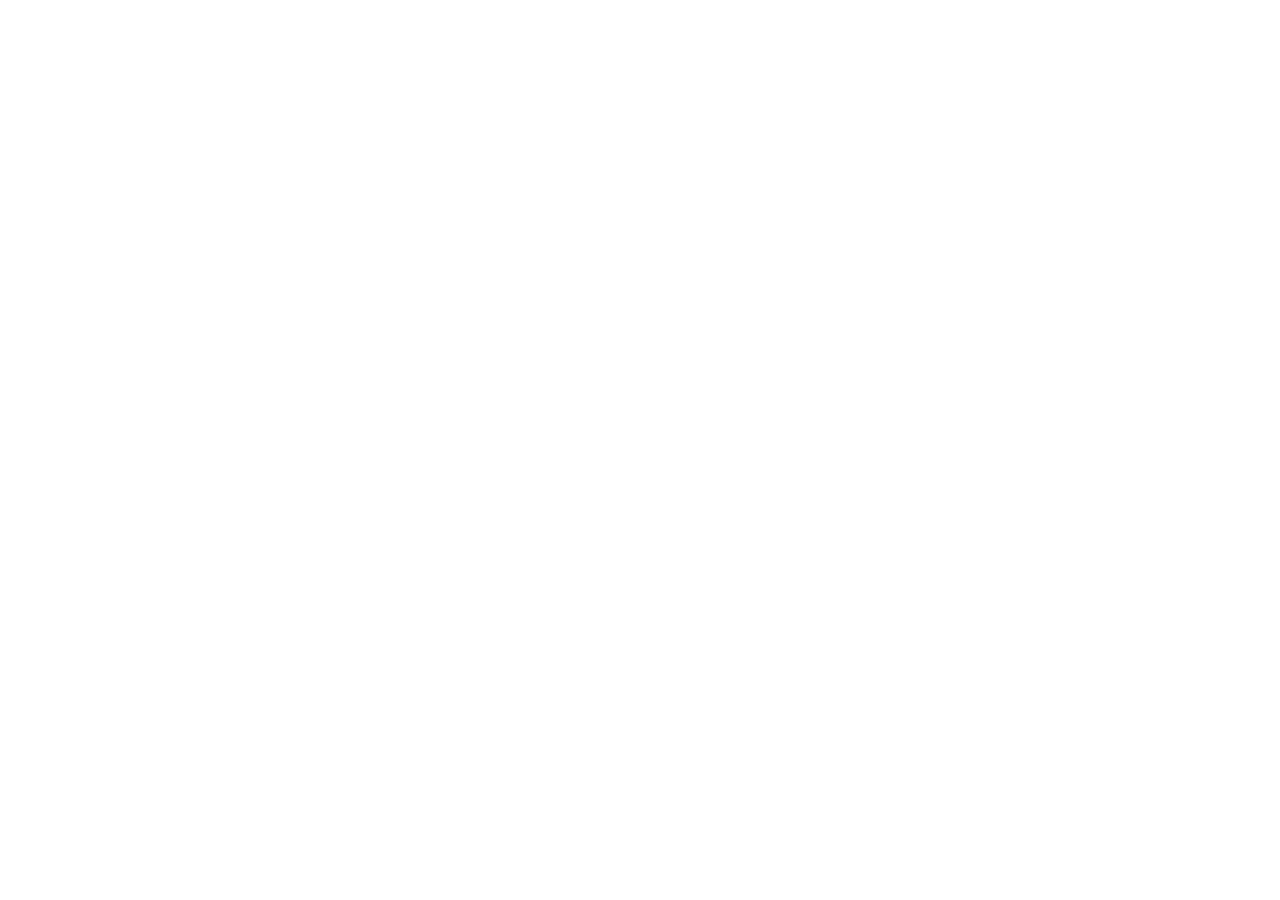
==== commit 2ad2828e: "Add files via upload" ====
--- a/index.html
+++ b/index.html
@@ -1,204 +1,11 @@
-<!doctype html>
-<html lang="hi">
-<head>
-  <meta charset="utf-8" />
-  <meta name="viewport" content="width=device-width,initial-scale=1" />
-  <title>TechBharat.ai — AI, खेल और बॉलीवुड समाचार (हिंदी)</title>
-  <meta name="description" content="TechBharat.ai - नवीनतम AI, टेक्नोलॉजी, खेल और बॉलीवुड समाचार — हिंदी में।">
-  <meta http-equiv="refresh" content="3600">
-<a href="tamil-news.html">தமிழ் செய்திகள் பார்க்க →</a>
-
-<style>
-    body {
-      font-family: 'Noto Sans Devanagari', sans-serif;
-      margin: 0;
-      background: #f3f4f6;
-      color: #111;
-    }
-    header {
-      background: linear-gradient(90deg, #1e3a8a, #2563eb);
-      color: white;
-      text-align: center;
-      padding: 25px 10px;
-      box-shadow: 0 2px 6px rgba(0,0,0,0.2);
-    }
-    header h1 { margin: 0; font-size: 30px; font-weight: bold; }
-    header p { font-size: 15px; opacity: 0.9; }
-    nav {
-      background: #f8fafc;
-      text-align: center;
-      padding: 10px;
-      box-shadow: 0 2px 4px rgba(0,0,0,0.05);
-    }
-    nav button {
-      background: #e2e8f0;
-      border: none;
-      margin: 5px;
-      padding: 8px 14px;
-      border-radius: 8px;
-      cursor: pointer;
-      font-weight: bold;
-      transition: 0.3s;
-    }
-    nav button.active, nav button:hover {
-      background: #2563eb;
-      color: white;
-    }
-    main { max-width: 1100px; margin: auto; padding: 20px; }
-    .news-grid {
-      display: grid;
-      grid-template-columns: repeat(auto-fit, minmax(300px, 1fr));
-      gap: 20px;
-    }
-    .news-card {
-      background: white;
-      border-radius: 12px;
-      overflow: hidden;
-      box-shadow: 0 4px 10px rgba(0,0,0,0.1);
-      transition: transform 0.2s;
-    }
-    .news-card:hover { transform: translateY(-4px); }
-    .news-image {
-      width: 100%;
-      height: 180px;
-      object-fit: cover;
-      background: #e5e7eb;
-    }
-    .news-content { padding: 15px; }
-    .news-content h2 { font-size: 18px; margin: 0 0 8px; }
-    .news-content a { text-decoration: none; color: #1e3a8a; }
-    .meta { color: #555; font-size: 13px; margin-bottom: 8px; }
-    footer {
-      background: #1e293b;
-      color: #e2e8f0;
-      text-align: center;
-      padding: 20px;
-      margin-top: 40px;
-      font-size: 14px;
-    }
-    .loading { text-align: center; margin: 50px 0; font-size: 16px; color: #555; }
-  </style>
-</head>
-<body>
- <p style="text-align:center;margin-top:10px;">
-  <a href="bhojpuri-news" style="color:#38bdf8;text-decoration:none;font-weight:500;">
-    🇮🇳 தமிழ் செய்திகள் பார்க்க →
- <a href="bhojpuri-news.html">भोजपुरी</a> 
-</a>
-</p>
-  <p style="text-align:center;margin-top:10px;">
- <a href="bhojpuri-news.html">भोजपुरी</a> 
-</a>
-</p>
-<header>
-    <h1>📰 TechBharat.ai</h1>
-    <p>AI, टेक्नोलॉजी, खेल और बॉलीवुड की ताज़ा खबरें — हिंदी में</p>
-  </header>
-
-  <nav>
-    <button id="btn-tech" class="active">⚙️ टेक / AI</button>
-    <button id="btn-sports">🏏 खेल</button>
-    <button id="btn-bollywood">🎬 बॉलीवुड</button>
-
-</nav>
-  <main>
-    <div id="news" class="loading">🔄 खबरें लोड हो रही हैं...</div>
-  </main>
-
-  <footer>
-    © 2025 TechBharat.ai — हर घंटे अपडेट · Developed by TechBharat Bot
-  </footer>
-
-  <script>
-    const API_KEY = "04b3dd45c9f94c0ab7af9f9a13e9378d"; // 🔑 Replace with your key from https://newsapi.org
-    const categories = {
-      tech: `https://newsapi.org/v2/everything?q=AI OR artificial intelligence OR technology OR machine learning&language=en&pageSize=10&apiKey=${API_KEY}`,
-      sports: `https://newsapi.org/v2/top-headlines?category=sports&language=en&pageSize=10&apiKey=${API_KEY}`,
-      bollywood: `https://newsapi.org/v2/everything?q=Bollywood OR Hindi cinema OR upcoming movies OR box office OR Bollywood stars&language=en&pageSize=10&apiKey=${API_KEY}`
-    };
-    const proxy = "https://api.allorigins.win/raw?url=";
-    const container = document.getElementById('news');
-    const btnTech = document.getElementById('btn-tech');
-    const btnSports = document.getElementById('btn-sports');
-    const btnBollywood = document.getElementById('btn-bollywood');
-
-    async function translateToHindi(text) {
-      if (!text) return "";
-      try {
-        const url = `https://translate.googleapis.com/translate_a/single?client=gtx&sl=en&tl=hi&dt=t&q=${encodeURIComponent(text)}`;
-        const res = await fetch(url);
-        const data = await res.json();
-        return data[0][0][0];
-      } catch {
-        return text;
-      }
-    }
-
-    async function loadNews(categoryKey) {
-      container.innerHTML = "<div class='loading'>📰 खबरें लोड की जा रही हैं...</div>";
-      const apiUrl = proxy + encodeURIComponent(categories[categoryKey]);
-
-      try {
-        const res = await fetch(apiUrl);
-        const data = await res.json();
-        if (!data.articles || data.articles.length === 0) {
-          container.innerHTML = "<p>कोई नई खबर नहीं मिली।</p>";
-          return;
-        }
-
-        const grid = document.createElement("div");
-        grid.className = "news-grid";
-
-        for (const article of data.articles) {
-          const image = article.urlToImage || "https://via.placeholder.com/600x400?text=News";
-          const title = await translateToHindi(article.title || "");
-          const desc = await translateToHindi(article.description || "");
-          const source = article.source?.name || "अज्ञात स्रोत";
-          const url = article.url;
-          const date = article.publishedAt ? new Date(article.publishedAt).toLocaleDateString("hi-IN") : "";
-
-          const card = document.createElement("div");
-          card.className = "news-card";
-          card.innerHTML = `
-            <img class="news-image" src="${image}" alt="image">
-            <div class="news-content">
-              <h2><a href="${url}" target="_blank">${title}</a></h2>
-              <div class="meta">${source} · ${date}</div>
-              <p>${desc}</p>
-              <p><a href="${url}" target="_blank">पूरा लेख पढ़ें →</a></p>
-            </div>`;
-          grid.appendChild(card);
-        }
-        container.innerHTML = "";
-        container.appendChild(grid);
-
-      } catch (err) {
-        container.innerHTML = `<p>⚠️ खबरें लोड करने में समस्या हुई:<br>${err.message}</p>`;
-      }
-    }
-
-    btnTech.onclick = () => {
-      btnTech.classList.add("active");
-      btnSports.classList.remove("active");
-      btnBollywood.classList.remove("active");
-      loadNews("tech");
-    };
-    btnSports.onclick = () => {
-      btnSports.classList.add("active");
-      btnTech.classList.remove("active");
-      btnBollywood.classList.remove("active");
-      loadNews("sports");
-    };
-    btnBollywood.onclick = () => {
-      btnBollywood.classList.add("active");
-      btnTech.classList.remove("active");
-      btnSports.classList.remove("active");
-      loadNews("bollywood");
-    };
-
-    // Default load: Tech news
-    loadNews("tech");
-   setInterval(loadTamilNews, 60 * 60 * 1000); // Auto update every hour
-</script>
-</body>
+<!doctype html>
+<html lang="en">
+<head>
+  <meta charset="utf-8" />
+  <meta name="viewport" content="width=device-width,initial-scale=1" />
+  <title>AI Audio-Visual Global News Portal</title>
+</head>
+<body>
+  <div id="root"></div>
+</body>
 </html>
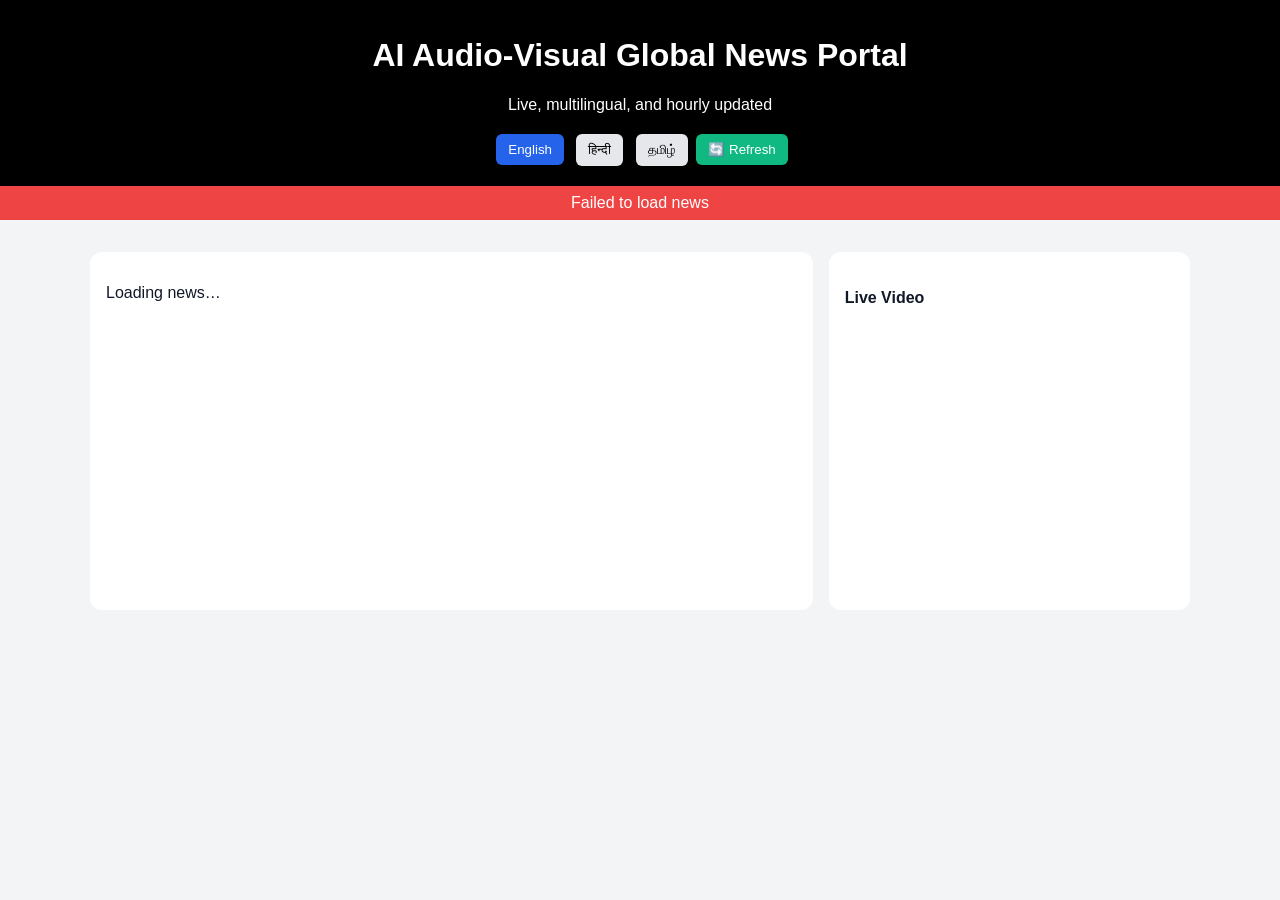
==== commit 4fff2268: "Add files via upload" ====
--- a/index.html
+++ b/index.html
@@ -1,11 +1,116 @@
-<!doctype html>
+<!DOCTYPE html>
 <html lang="en">
 <head>
-  <meta charset="utf-8" />
-  <meta name="viewport" content="width=device-width,initial-scale=1" />
+  <meta charset="UTF-8" />
+  <meta name="viewport" content="width=device-width, initial-scale=1.0" />
   <title>AI Audio-Visual Global News Portal</title>
+  <style>
+    body { font-family: Arial, sans-serif; margin: 0; background: #f3f4f6; color: #111827; }
+    header { background: #000; color: #fff; padding: 16px; text-align: center; }
+    button { border: none; cursor: pointer; border-radius: 6px; }
+    .lang-btn { padding: 8px 12px; background: #e5e7eb; margin: 4px; }
+    .lang-btn.active { background: #2563eb; color: #fff; }
+    .refresh { padding: 8px 12px; background: #10b981; color: #fff; }
+    .container { max-width: 1100px; margin: 20px auto; display: grid; grid-template-columns: 2fr 1fr; gap: 16px; padding: 12px; }
+    main, aside { background: #fff; border-radius: 12px; padding: 16px; }
+    article { border-bottom: 1px solid #e5e7eb; padding-bottom: 12px; margin-bottom: 12px; }
+    iframe { width: 100%; height: 250px; border: none; border-radius: 8px; }
+  </style>
 </head>
 <body>
-  <div id="root"></div>
+  <header>
+    <h1>AI Audio-Visual Global News Portal</h1>
+    <p>Live, multilingual, and hourly updated</p>
+    <div>
+      <button id="enBtn" class="lang-btn active">English</button>
+      <button id="hiBtn" class="lang-btn">हिन्दी</button>
+      <button id="taBtn" class="lang-btn">தமிழ்</button>
+      <button id="refreshBtn" class="refresh">🔄 Refresh</button>
+    </div>
+  </header>
+  <div id="errorBox" style="background:#ef4444;color:#fff;text-align:center;padding:8px;display:none"></div>
+  <div class="container">
+    <main id="newsContainer"></main>
+    <aside>
+      <h4>Live Video</h4>
+      <iframe id="liveFrame" allowfullscreen></iframe>
+      <div id="updatedTime" style="margin-top:12px;text-align:center;color:#6b7280"></div>
+    </aside>
+  </div>
+  <script>
+    const newsContainer = document.getElementById('newsContainer');
+    const errorBox = document.getElementById('errorBox');
+    const updatedTime = document.getElementById('updatedTime');
+    const liveFrame = document.getElementById('liveFrame');
+
+    const liveStreams = {
+      en: 'https://www.bbc.com/news/av/embed/p08t2g54/53999932',
+      hi: 'https://www.tv9hindi.com/live-tv',
+      ta: 'https://www.24x7liveindia.com/embed/puthiyathalaimurai'
+    };
+
+    let currentLang = 'en';
+
+    function setActiveLang(lang) {
+      document.querySelectorAll('.lang-btn').forEach(btn => btn.classList.remove('active'));
+      document.getElementById(lang + 'Btn').classList.add('active');
+      currentLang = lang;
+      liveFrame.src = liveStreams[lang];
+      fetchNews();
+    }
+
+    async function fetchNews() {
+      errorBox.style.display = 'none';
+      newsContainer.innerHTML = '<p>Loading news…</p>';
+      try {
+        let articles = [];
+        if (currentLang === 'en') {
+          const res = await fetch('https://api.rss2json.com/v1/api.json?rss_url=' + encodeURIComponent('https://feeds.bbci.co.uk/news/rss.xml'));
+          const data = await res.json();
+          articles = data.items.slice(0, 10);
+        } else {
+          const apiKey = 'pub_fefd285deecd4e7cbb8dd38b5923adb1';
+          const res = await fetch(`https://newsdata.io/api/1/news?apikey=${apiKey}&language=${currentLang}`);
+          const data = await res.json();
+          if (data.results) {
+            articles = data.results.slice(0, 10);
+          }
+        }
+        renderNews(articles);
+        updatedTime.textContent = 'Last updated: ' + new Date().toLocaleTimeString();
+      } catch (e) {
+        errorBox.textContent = 'Failed to load news';
+        errorBox.style.display = 'block';
+      }
+    }
+
+    function speakNews(title, desc) {
+      if (!('speechSynthesis' in window)) return;
+      const text = title + '. ' + (desc || '');
+      const utter = new SpeechSynthesisUtterance(text);
+      if (currentLang === 'hi') utter.lang = 'hi-IN';
+      else if (currentLang === 'ta') utter.lang = 'ta-IN';
+      else utter.lang = 'en-US';
+      speechSynthesis.cancel();
+      speechSynthesis.speak(utter);
+    }
+
+    function renderNews(articles) {
+      newsContainer.innerHTML = '';
+      articles.forEach(n => {
+        const div = document.createElement('article');
+        div.innerHTML = `<h3>${n.title}</h3><p>${n.description || ''}</p><div><button onclick=\"speakNews('${n.title.replace(/'/g, '')}', '${(n.description || '').replace(/'/g, '')}')\">🔊 Listen Full</button><a href='${n.link}' target='_blank'> Read More</a></div>`;
+        newsContainer.appendChild(div);
+      });
+    }
+
+    document.getElementById('enBtn').onclick = () => setActiveLang('en');
+    document.getElementById('hiBtn').onclick = () => setActiveLang('hi');
+    document.getElementById('taBtn').onclick = () => setActiveLang('ta');
+    document.getElementById('refreshBtn').onclick = () => fetchNews();
+
+    liveFrame.src = liveStreams.en;
+    fetchNews();
+  </script>
 </body>
-</html>+</html>
